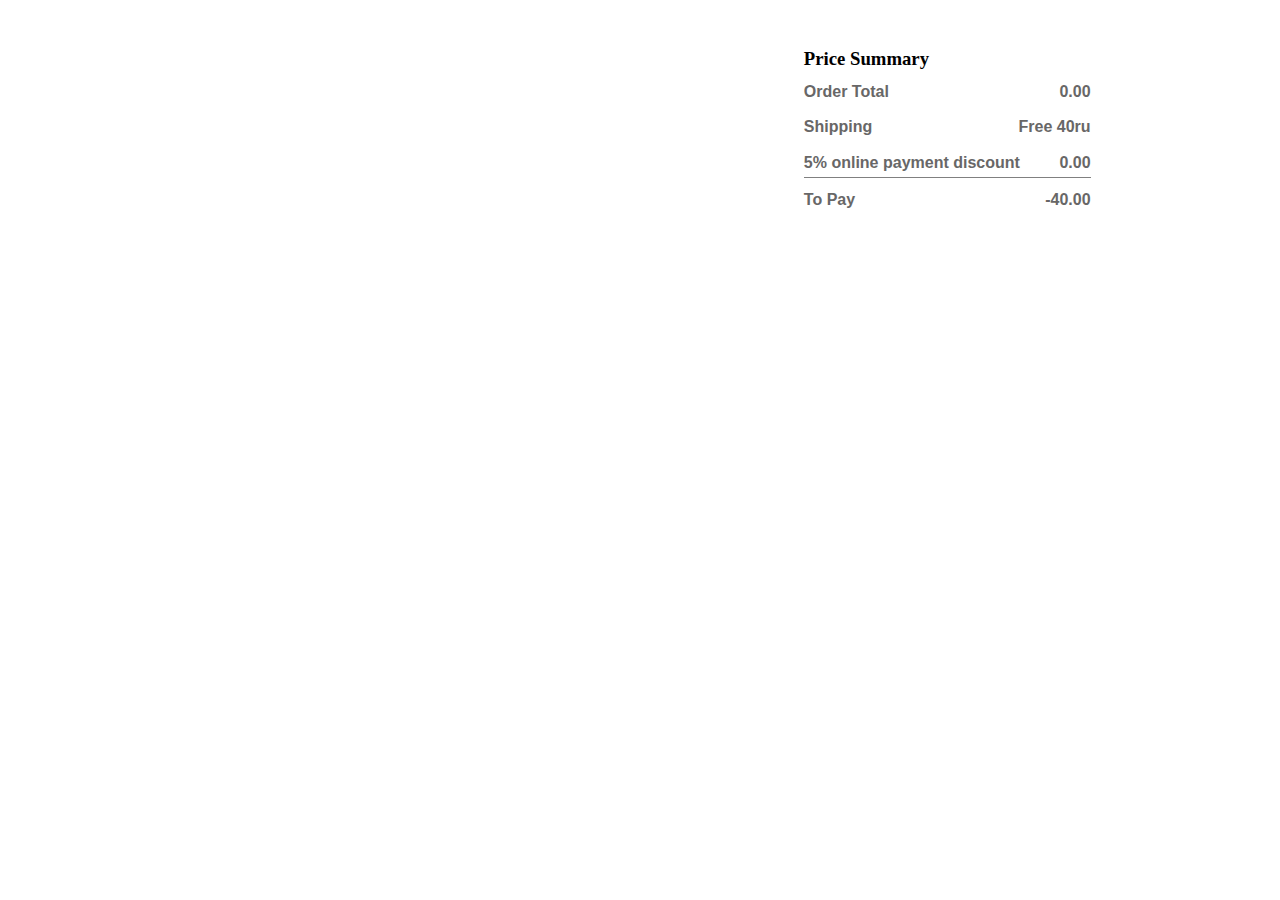
==== myorder.html @ f2432a20 "attach hyperlinks" ====
<!DOCTYPE html>
<html lang="en">
<head>
    <meta charset="UTF-8">
    <meta name="viewport" content="width=device-width, initial-scale=1.0">
    <title>Document</title>
    <style>
        *{
            margin:0;
            padding:0;
            box-sizing:border-box;
        }
        .main_container{
            width:80%;
            min-height:400px;
            margin:auto;
            display:flex;
            justify-content:center;
            align-items:flex-start;
        }
        .sub_container1{
            width:60%;
        }
        .product_div{
            width:100%;
            display:flex;
            justify-content:space-between;
            align-items:center;
            margin-bottom:0.2rem;
            border-bottom:1px solid rgb(216, 216, 216);
        }
        .product_div img{
            width:65px;
            height:65px;
            margin-right:1rem;
            border-radius:5px;
            border:1px solid rgb(216, 216, 216);
        }
        .product_div .info{
            width:80%;
            text-align:left;
            display:flex;
            justify-content:flex-start;
        }
        .counter_div{
            width:20%;
            height:35px;
            border:1px solid rgb(216, 216, 216);
            border-radius:5px;
            display:flex;
            justify-content:flex-end;
        }
        .counter_div span{
            display:inline-block;
            width:32.999%;
            height:100%;
            margin:0;
            display:flex;
            justify-content:center;
            align-items:center;
        }
        .counter_div span:nth-child(2){
            background-color:rgb(245, 245, 245);
            border-right:1px solid rgb(216, 216, 216);
            border-left:1px solid rgb(216, 216, 216);
        }
        .sub_container2{
            margin-top:3rem;
            width:40%;
        }
        .pricediv{
            width:70%;
            margin:auto;
        }
        .pricediv .calculateprice{
            width:100%;
            font-family:"Open Sans", sans-serif;
        }
        .calculateprice h5{
            display:flex;
            justify-content:space-between;
            align-items:center;
            margin:0.5rem 0rem;
            padding:0.3rem 0rem;
            color:rgb(104, 103, 103);
            font-size:1rem;
        }
        h5:nth-child(3){
            border-bottom:1px solid gray;
        }
    </style>
</head>
<body>
    <section class="main_container">
        <div class="sub_container1">
            <div class="product_div">
                <div class="info">
                    <img src=" ">
                    <div>
                        <h5>pro name</h5>
                        <p>price</p>
                    </div>
                </div>
                <div class="counter_div">
                    <span onclick="removeitem(this)">-</span>
                    <span>3</span>
                    <span>+</span>
                </div>
            </div>
            
        </div>
        <div class="sub_container2">
            <div class="pricediv">
                <h3>Price Summary</h3>
                <div class="calculateprice">
                    <h5><span>Order Total</span> <span class="amt total">0</span></h5>
                    <h5><span>Shipping</span> <span class="amt dis">Free 40ru</span></h5>
                    <h5><span>5% online payment discount</span> <span class="amt onlinedis">0</span></h5>
                    <h5><span>To Pay</span> <span class="amt finalamt">0</span></h5>
                </div>
            </div>
        </div>
    </section>

    <script>
        // get newArray from localStorage
        let newArray = JSON.parse(localStorage.getItem('newArray')) || [];

        // render products
        function renderProducts() {
            const container = document.querySelector('.sub_container1');
            container.innerHTML = "";
            newArray.forEach((e) => {
                container.innerHTML += `
                    <div class="product_div">
                        <div class="info">
                            <img src="${e.Product_Link}">
                            <div>
                                <h5>${e.Product_Name}</h5>
                                <p>${e.MRP}</p>
                            </div>
                        </div>
                        <div class="counter_div">
                            <span onclick="removeitem(this)">-</span>
                            <span>3</span>
                            <span>+</span>
                        </div>
                    </div>`;
            });
            updatePriceSummary();
        }

        // Function to remove an item
        function removeitem(e) {
            let parent = e.closest('.product_div');
            let child = parent.querySelector('.info h5');
            let element = child.innerText;

            // Find the index of the item to be removed in newArray
            let index = newArray.findIndex(item => item.Product_Name === element);

            // Remove the item if it exists
            if (index !== -1) {
                newArray.splice(index, 1);
                // Update localStorage with the new array
                localStorage.setItem('newArray', JSON.stringify(newArray));
                // Re-render products
                renderProducts();
            } else {
                console.log('Item not found');
            }
        }

        function updatePriceSummary() {
            let total = 0;
            newArray.forEach(e => {
                let rs = e.MRP.slice(3).replace(',', '');
                total += parseFloat(rs);
            });
            let discount = total * 5 / 100;
            let payamount = total - discount - 40;

            let totalamt = document.querySelector('.total');
            let onlinedis = document.querySelector('.onlinedis');
            let finalamt = document.querySelector('.finalamt');
            totalamt.innerText = total.toFixed(2);
            onlinedis.innerText = discount.toFixed(2);
            finalamt.innerText = payamount.toFixed(2);
        }

        // Initial rendering of products and price summary
        renderProducts();
    </script>
</body>
</html>
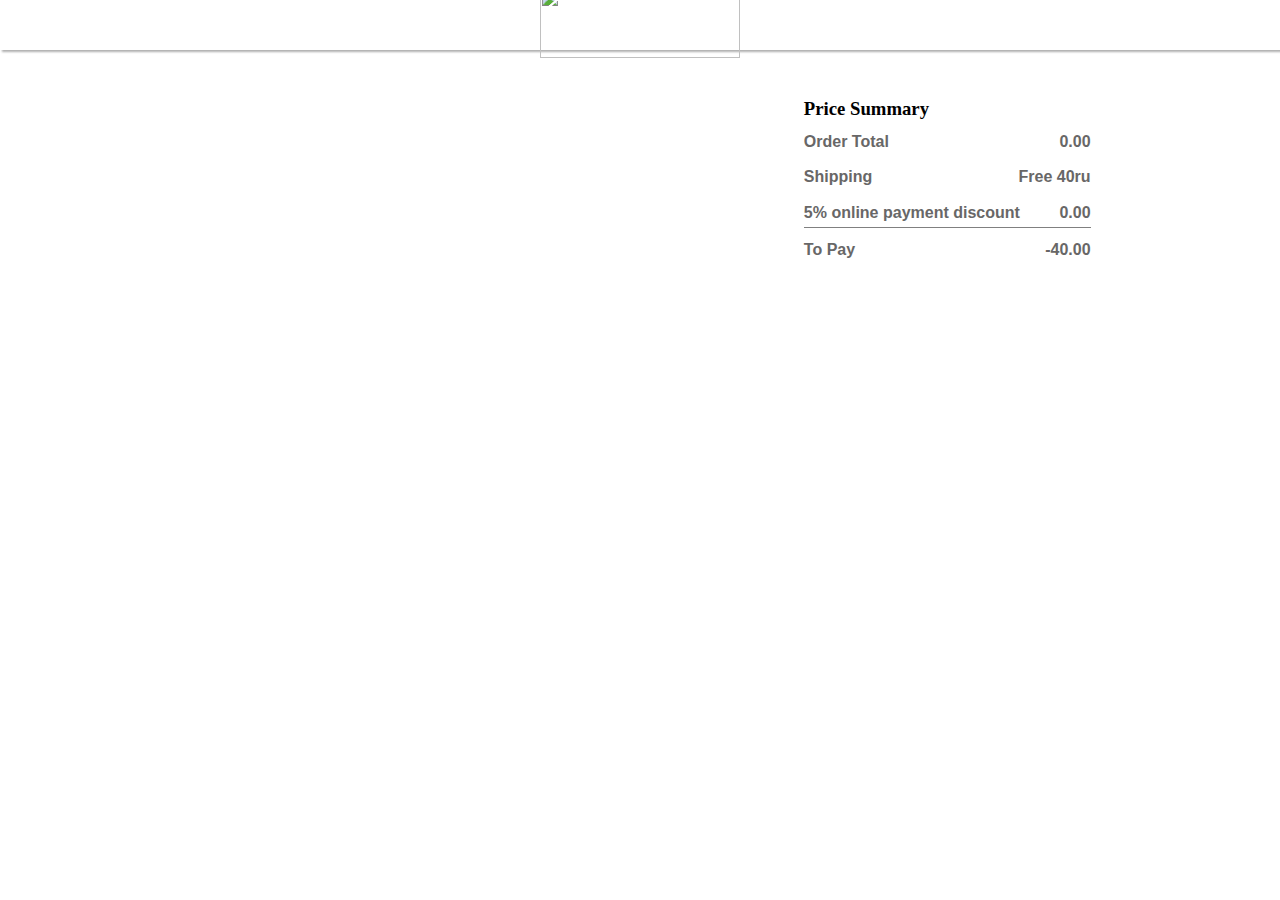
==== commit 53304587: "modify files" ====
--- a/myorder.html
+++ b/myorder.html
@@ -10,6 +10,24 @@
             padding:0;
             box-sizing:border-box;
         }
+        .header_nav{
+            width: 100%;
+            height:50px;
+            display:flex;
+            justify-content:center;
+            align-items:center;
+            box-shadow:2px 2px 2px  rgb(176, 176, 176);
+            border:none;
+            /* position:fixed; */
+            background-color:rgb(255, 255, 255);
+        }
+        ul li{
+            list-style-type:none;
+        }
+        .header_nav ul li img{
+            width:200px;
+            height:70px;
+        }
         .main_container{
             width:80%;
             min-height:400px;
@@ -91,6 +109,11 @@
     </style>
 </head>
 <body>
+    <nav class="header_nav">
+        <ul>
+            <li><img class="mamarthlogo" src="	https://images.mamaearth.in/wysiwyg/mamaearth-logo.png?format=auto&fit=scale"></li>
+        </ul>
+    </nav>
     <section class="main_container">
         <div class="sub_container1">
             <div class="product_div">
